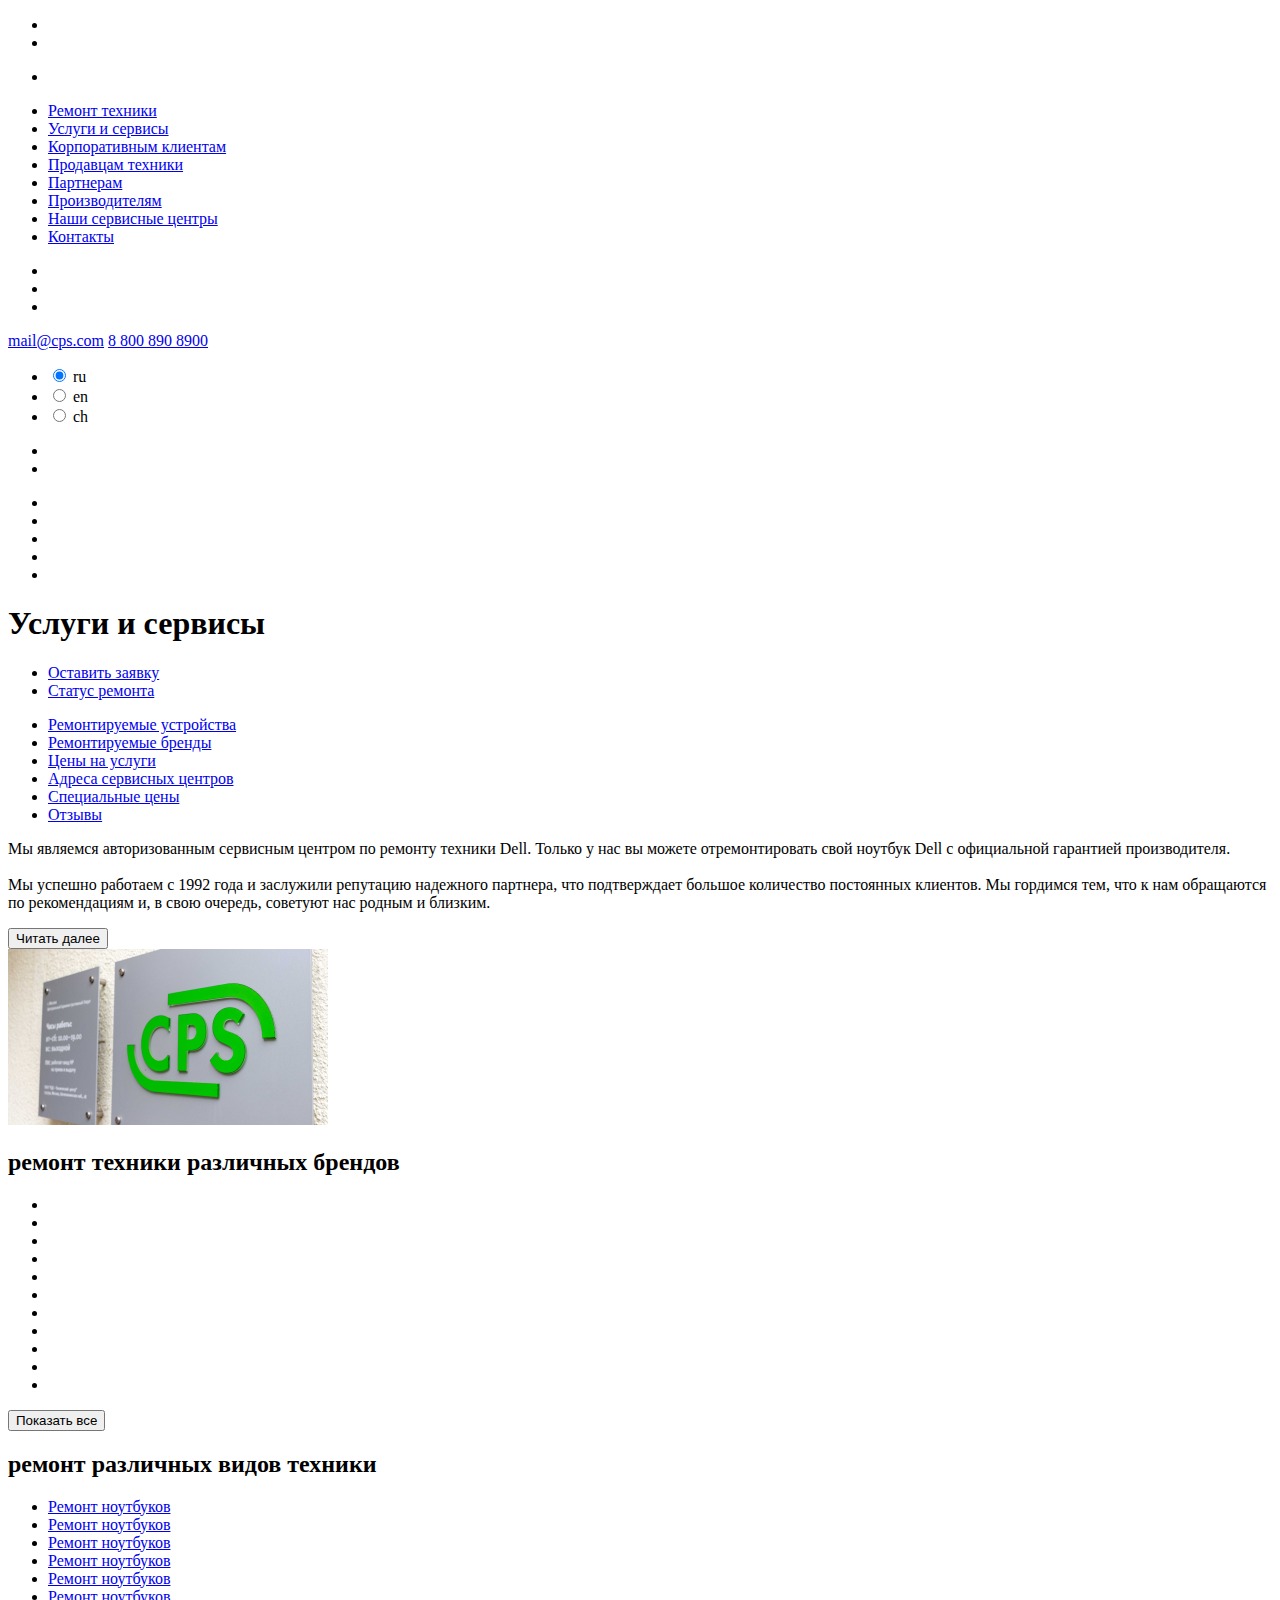
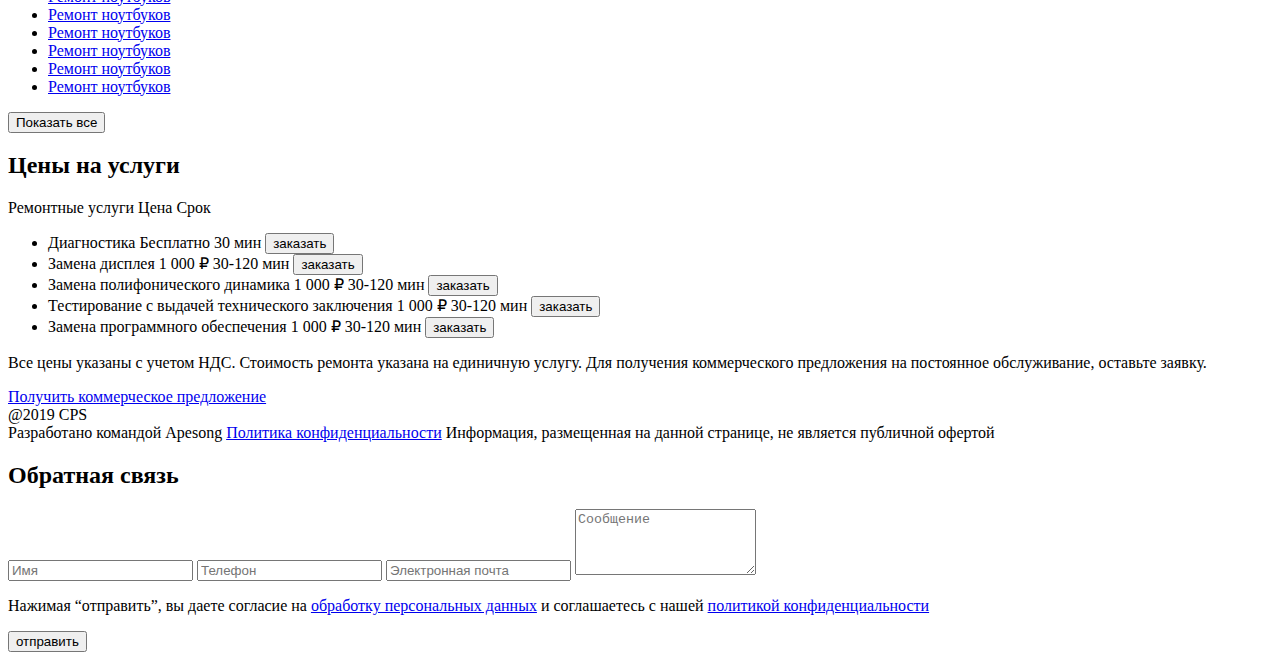
==== src/index.html @ fc572ecc "src files" ====
<!DOCTYPE html>
<html lang="ru">
    <head>
        <title>cps</title>
        <meta charset="utf-8">
        <meta name="viewport" content="width=device-width, initial-scale=1.0, maximum-scale=1.0, user-scalable=0">
    </head>
    <body>
        <div class="content-wrapper">
            <!--aside-->
            <aside class="side-menu">
                <div class="side-menu__container">
                    <div class="side-menu__top">
                        <div class="menu">
                            <ul class="menu__group">
                                <li class="menu__item">
                                    <a href="#" class="menu__link menu__link--burger-exit" id="burger">
                                    </a>
                                </li>
                                <li class="menu__item">
                                    <a href="#" class="menu__link menu__link--group">
                                    </a>
                                </li>
                            </ul>
                            <ul class="menu__group">
                                <li class="menu__item">
                                    <a href="#" class="menu__link menu__link--search">
                                    </a>
                                </li>
                            </ul>
                        </div>
                        <nav class="side-menu__navigation">
                            <ul class="side-menu__list">
                                <li class="side-menu__item">
                                    <a href="#" class="side-menu__link">Ремонт техники</a>
                                </li>
                                <li class="side-menu__item">
                                    <a href="#" class="side-menu__link">Услуги и сервисы</a>
                                </li>
                                <li class="side-menu__item">
                                    <a href="#" class="side-menu__link">Корпоративным клиентам</a>
                                </li>
                                <li class="side-menu__item">
                                    <a href="#" class="side-menu__link">Продавцам техники</a>
                                </li>
                                <li class="side-menu__item">
                                    <a href="#" class="side-menu__link">Партнерам</a>
                                </li>
                                <li class="side-menu__item">
                                    <a href="#" class="side-menu__link">Производителям</a>
                                </li>
                                <li class="side-menu__item">
                                    <a href="#" class="side-menu__link">Наши сервисные центры</a>
                                </li>
                                <li class="side-menu__item">
                                    <a href="#" class="side-menu__link">Контакты</a>
                                </li>
                            </ul>
                        </nav>
                    </div>
                    <div class="side-menu__bottom">
                        <div class="side-menu__contacts">
                            <ul class="menu">
                                <li class="menu__item">
                                    <a href="#" class="menu__link menu__link--call" id="callback">
                                    </a>
                                </li>
                                <li class="menu__item">
                                    <a href="#" class="menu__link menu__link--chat" id="feedback">
                                    </a>
                                </li>
                                <li class="menu__item">
                                    <a href="#" class="menu__link menu__link--profile">
                                    </a>
                                </li>
                            </ul>
                            <a href="#" class="side-menu__link">mail@cps.com</a>
                            <a href="#" class="side-menu__link side-menu__link--tel">8 800 890 8900</a>
                        </div>
                        <ul class="side-menu__language">
                            <li>
                                <input type="radio" name="lang" value="ru" id="ru" checked>
                                <label for="ru" class="side-menu__label">ru</label>
                            </li>
                            <li>
                                <input type="radio" name="lang" value="en" id="en">
                                <label for="en" class="side-menu__label">en</label>
                            </li>
                            <li>
                                <input type="radio" name="lang" value="ch" id="ch">
                                <label for="ch" class="side-menu__label">ch</label>
                            </li>
                        </ul>
                    </div>
                </div>
            </aside>
            <div class="container">
                <!--header-->
                <header>
                    <div class="block-wrapper">
                        <div class="menu">
                            <ul class="menu__group">
                                <li class="menu__item">
                                    <a href="#" class="menu__link menu__link--burger"  id="burger">
                                    </a>
                                </li>
                                <li class="menu__item menu__item--divider">
                                    <a href="#" class="menu__link menu__link--group">
                                    </a>
                                </li>
                            </ul>
                            <ul class="menu__group">
                                <li class="menu__item menu__item--disabled">
                                    <a href="#" class="menu__link menu__link--call" id="callback">
                                    </a>
                                </li>
                                <li class="menu__item menu__item--disabled">
                                    <a href="#" class="menu__link menu__link--chat" id="feedback">
                                    </a>
                                </li>
                                <li class="menu__item menu__item--disabled">
                                    <a href="#" class="menu__link menu__link--profile">
                                    </a>
                                </li>
                                <li class="menu__item menu__item--divider">
                                    <a href="#" class="menu__link menu__link--repair">
                                    </a>
                                </li>
                                <li class="menu__item">
                                    <a href="#" class="menu__link menu__link--check">
                                    </a>
                                </li>
                            </ul>
                        </div>
                    </div>
                </header>
                <div class="main-title">
                    <div class="main-title__wrapper">
                        <h1 class="main-title__text">Услуги и сервисы</h1>
                    </div>
                    <ul class="menu">
                        <li class="menu__item">
                            <a href="#" class="menu__link--text">
                                <span class="menu__text">Оставить заявку</span>
                            </a>
                            <a href="#" class="menu__link menu__link--repair">
                            </a>
                        </li>
                        <li class="menu__item">
                            <a href="#" class="menu__link--text">
                                <span class="menu__text">Статус ремонта</span>
                            </a>
                            <a href="#" class="menu__link menu__link--check">
                            </a>
                        </li>
                    </ul>
                </div>
                <nav class="navigation">
                    <ul class="navigation__list">
                        <li class="navigation__item">
                            <a href="#repair-types" class="navigation__link">Ремонтируемые устройства</a>
                        </li>
                        <li class="navigation__item">
                            <a href="#repair-brands" class="navigation__link">Ремонтируемые бренды</a>
                        </li>
                        <li class="navigation__item">
                            <a href="#prices" class="navigation__link">Цены на услуги</a>
                        </li>
                        <li class="navigation__item">
                            <a href="#" class="navigation__link">Адреса сервисных центров</a>
                        </li>
                        <li class="navigation__item">
                            <a href="#" class="navigation__link">Специальные цены</a>
                        </li>
                        <li class="navigation__item">
                            <a href="#" class="navigation__link">Отзывы</a>
                        </li>
                    </ul>
                </nav>
                <section class="container__sections">
                    <!--common-section-->
                    <section class="container__section">
                        <div class="about-company">
                            <div class="about-company__column">
                                <p class="about-company__text">Мы являемся авторизованным сервисным центром по ремонту техники Dell. Только у нас вы можете отремонтировать свой ноутбук Dell с официальной гарантией производителя.<br><br> Мы успешно работаем с 1992 года и заслужили репутацию надежного партнера, что подтверждает большое количество постоянных клиентов. Мы гордимся тем, что к нам обращаются по рекомендациям и, в свою очередь, советуют нас родным и близким.</p>
                                <button class="expand-button" data-num="1">Читать далее</button>
                            </div>
                            <img src="img/company.png" alt="company-img" class="about-company__img">
                        </div>
                    </section>
                    <!--repair-brands-->
                    <section class="container__section" id="repair-brands">
                        <h2 class="common-title">ремонт техники различных брендов</h2>
                        <div class="swiper" data-mobile="false" data-num="0">
                            <ul class="swiper-wrapper repair-wrapper" data-list="2">
                                <li class="swiper-slide repair-slide">
                                    <a href="#" class="service-card service-card--brand">
                                        <span class="service-card--brand">
                                        </span>
                                        <span class="service-card__icon">
                                        </span>
                                    </a>
                                </li>
                                <li class="swiper-slide repair-slide">
                                    <a href="#" class="service-card service-card--brand">
                                        <span class="service-card--brand">
                                        </span>
                                        <span class="service-card__icon">
                                        </span>
                                    </a>
                                </li>
                                <li class="swiper-slide repair-slide">
                                    <a href="#" class="service-card service-card--brand">
                                        <span class="service-card--brand">
                                        </span>
                                        <span class="service-card__icon">
                                        </span>
                                    </a>
                                </li>
                                <li class="swiper-slide repair-slide">
                                    <a href="#" class="service-card service-card--brand">
                                        <span class="service-card--brand">
                                        </span>
                                        <span class="service-card__icon">
                                        </span>
                                    </a>
                                </li>
                                <li class="swiper-slide repair-slide">
                                    <a href="#" class="service-card service-card--brand">
                                        <span class="service-card--brand">
                                        </span>
                                        <span class="service-card__icon">
                                        </span>
                                    </a>
                                </li>
                                <li class="swiper-slide repair-slide">
                                    <a href="#" class="service-card service-card--brand">
                                        <span class="service-card--brand">
                                        </span>
                                        <span class="service-card__icon">
                                        </span>
                                    </a>
                                </li>
                                <li class="swiper-slide repair-slide">
                                    <a href="#" class="service-card service-card--brand">
                                        <span class="service-card--brand">
                                        </span>
                                        <span class="service-card__icon">
                                        </span>
                                    </a>
                                </li>
                                <li class="swiper-slide repair-slide">
                                    <a href="#" class="service-card service-card--brand">
                                        <span class="service-card--brand">
                                        </span>
                                        <span class="service-card__icon">
                                        </span>
                                    </a>
                                </li>
                                <li class="swiper-slide repair-slide">
                                    <a href="#" class="service-card service-card--brand">
                                        <span class="service-card--brand">
                                        </span>
                                        <span class="service-card__icon">
                                        </span>
                                    </a>
                                </li>
                                <li class="swiper-slide repair-slide">
                                    <a href="#" class="service-card service-card--brand">
                                        <span class="service-card--brand">
                                        </span>
                                        <span class="service-card__icon">
                                        </span>
                                    </a>
                                </li>
                                <li class="swiper-slide repair-slide">
                                    <a href="#" class="service-card service-card--brand">
                                        <span class="service-card--brand">
                                        </span>
                                        <span class="service-card__icon">
                                        </span>
                                    </a>
                                </li>
                            </ul>
                            <button class="expand-button expand-button--disabled" data-num="2">Показать все</button>
                            <div class="swiper-pagination"></div>
                        </div>
                    </section>
                    <!--repair-types-->
                    <section class="container__section" id="repair-types">
                        <h2 class="common-title">ремонт различных видов техники</h2>
                        <div class="swiper" data-mobile="false" data-num="1">
                            <ul class="swiper-wrapper repair-wrapper" data-list="3">
                                <li class="swiper-slide repair-slide">
                                    <a href="#" class="service-card service-card--type">
                                        <span class="service-card__text">Ремонт ноутбуков</span>
                                        <span class="service-card__icon">
                                        </span>
                                    </a>
                                </li>
                                <li class="swiper-slide repair-slide">
                                    <a href="#" class="service-card service-card--type">
                                        <span class="service-card__text">Ремонт ноутбуков</span>
                                        <span class="service-card__icon">
                                        </span>
                                    </a>
                                </li>
                                <li class="swiper-slide repair-slide">
                                    <a href="#" class="service-card service-card--type">
                                        <span class="service-card__text">Ремонт ноутбуков</span>
                                        <span class="service-card__icon">
                                        </span>
                                    </a>
                                </li>
                                <li class="swiper-slide repair-slide">
                                    <a href="#" class="service-card service-card--type">
                                        <span class="service-card__text">Ремонт ноутбуков</span>
                                        <span class="service-card__icon">
                                        </span>
                                    </a>
                                </li>
                                <li class="swiper-slide repair-slide">
                                    <a href="#" class="service-card service-card--type">
                                        <span class="service-card__text">Ремонт ноутбуков</span>
                                        <span class="service-card__icon">
                                        </span>
                                    </a>
                                </li>
                                <li class="swiper-slide repair-slide">
                                    <a href="#" class="service-card service-card--type">
                                        <span class="service-card__text">Ремонт ноутбуков</span>
                                        <span class="service-card__icon">
                                        </span>
                                    </a>
                                </li>
                                <li class="swiper-slide repair-slide">
                                    <a href="#" class="service-card service-card--type">
                                        <span class="service-card__text">Ремонт ноутбуков</span>
                                        <span class="service-card__icon">
                                        </span>
                                    </a>
                                </li>
                                <li class="swiper-slide repair-slide">
                                    <a href="#" class="service-card service-card--type">
                                        <span class="service-card__text">Ремонт ноутбуков</span>
                                        <span class="service-card__icon">
                                        </span>
                                    </a>
                                </li>
                                <li class="swiper-slide repair-slide">
                                    <a href="#" class="service-card service-card--type">
                                        <span class="service-card__text">Ремонт ноутбуков</span>
                                        <span class="service-card__icon">
                                        </span>
                                    </a>
                                </li>
                                <li class="swiper-slide repair-slide">
                                    <a href="#" class="service-card service-card--type">
                                        <span class="service-card__text">Ремонт ноутбуков</span>
                                        <span class="service-card__icon">
                                        </span>
                                    </a>
                                </li>
                                <li class="swiper-slide repair-slide">
                                    <a href="#" class="service-card service-card--type">
                                        <span class="service-card__text">Ремонт ноутбуков</span>
                                        <span class="service-card__icon">
                                        </span>
                                    </a>
                                </li>
                            </ul>
                            <button class="expand-button expand-button--disabled" data-num="3">Показать все</button>
                            <div class="swiper-pagination"></div>
                        </div>
                    </section>
                    <!--prices-->
                    <section class="container__section" id="prices">
                        <h2 class="common-title">Цены на услуги</h2>
                        <div class="price swiper" data-mobile="false" data-num="2">
                            <div class="price__item price__item--title">
                                <span class="price__text price__text--description">Ремонтные услуги</span>
                                <span class="price__text price__text--cost">Цена</span>
                                <span class="price__text price__text--time">Срок</span>
                            </div>
                            <ul class="price__layout swiper-wrapper">
                                <li class="swiper-slide">
                                    <div class="price__item">
                                        <span class="price__text price__text--description">Диагностика</span>
                                        <span class="price__text price__text--cost">Бесплатно</span>
                                        <span class="price__text price__text--time">30 мин</span>
                                        <button class="price__button">заказать</button>
                                    </div>
                                </li>
                                <li class="swiper-slide">
                                    <div class="price__item">
                                        <span class="price__text price__text--description">Замена дисплея</span>
                                        <span class="price__text price__text--cost">1 000 ₽</span>
                                        <span class="price__text price__text--time">30-120 мин</span>
                                        <button class="price__button">заказать</button>
                                    </div>
                                </li>
                                <li class="swiper-slide">
                                    <div class="price__item">
                                        <span class="price__text price__text--description">Замена полифонического динамика</span>
                                        <span class="price__text price__text--cost">1 000 ₽</span>
                                        <span class="price__text price__text--time">30-120 мин</span>
                                        <button class="price__button">заказать</button>
                                    </div>
                                </li>
                                <li class="swiper-slide">
                                    <div class="price__item">
                                        <span class="price__text price__text--description">Тестирование с выдачей технического заключения</span>
                                        <span class="price__text price__text--cost">1 000 ₽</span>
                                        <span class="price__text price__text--time">30-120 мин</span>
                                        <button class="price__button">заказать</button>
                                    </div>
                                </li>
                                <li class="swiper-slide">
                                    <div class="price__item">
                                        <span class="price__text price__text--description">Замена программного обеспечения</span>
                                        <span class="price__text price__text--cost">1 000 ₽</span>
                                        <span class="price__text price__text--time">30-120 мин</span>
                                        <button class="price__button">заказать</button>
                                    </div>
                                </li>
                            </ul>
                            <div class="swiper-pagination"></div>
                        </div>
                        <div class="price__comment">
                            <p class="price__text">
                                Все цены указаны с учетом НДС. Стоимость ремонта указана на единичную услугу. Для получения коммерческого предложения на постоянное обслуживание, оставьте заявку.
                            </p>
                            <a href="#" class="price__link">Получить коммерческое предложение</a>
                        </div>
                    </section>
                </section>
                <!--footer-->
                <footer class="footer">
                    <span class="footer__text">@2019 CPS<br>Разработано командой Apesong</span>
                    <a href="#" class="footer__text footer__link">Политика конфиденциальности</a>
                    <span class="footer__text">Информация, размещенная на данной странице, не является публичной офертой</span>
                </footer>
            </div>
            <div class="modal">
                <div class="modal__container">
                    <div class="modal__wrapper">
                        <div class="menu">
                            <a href="#" class="menu__link menu__link--burger-exit">
                            </a>
                        </div>
                    </div>
                    <div class="modal__title">
                        <h2 class="modal__text">Обратная связь</h2>
                    </div>
                    <form action="#" class="form">
                        <input type="text" placeholder="Имя" class="form__elem">
                        <input type="tel" placeholder="Телефон" class="form__elem">
                        <input type="email" placeholder="Электронная почта" class="form__elem">
                        <textarea rows="4" placeholder="Сообщение" class="form__elem"></textarea>
                        <p class="form__text">Нажимая “отправить”, вы даете согласие на <a href="#" class="form__link">обработку персональных данных</a> и соглашаетесь с нашей <a href="#" class="form__link">политикой конфиденциальности</a></p>
                        <button type="submit" class="form__button">отправить</button>
                    </form>
                </div>
            </div>
        </div>
    </body>
</html>
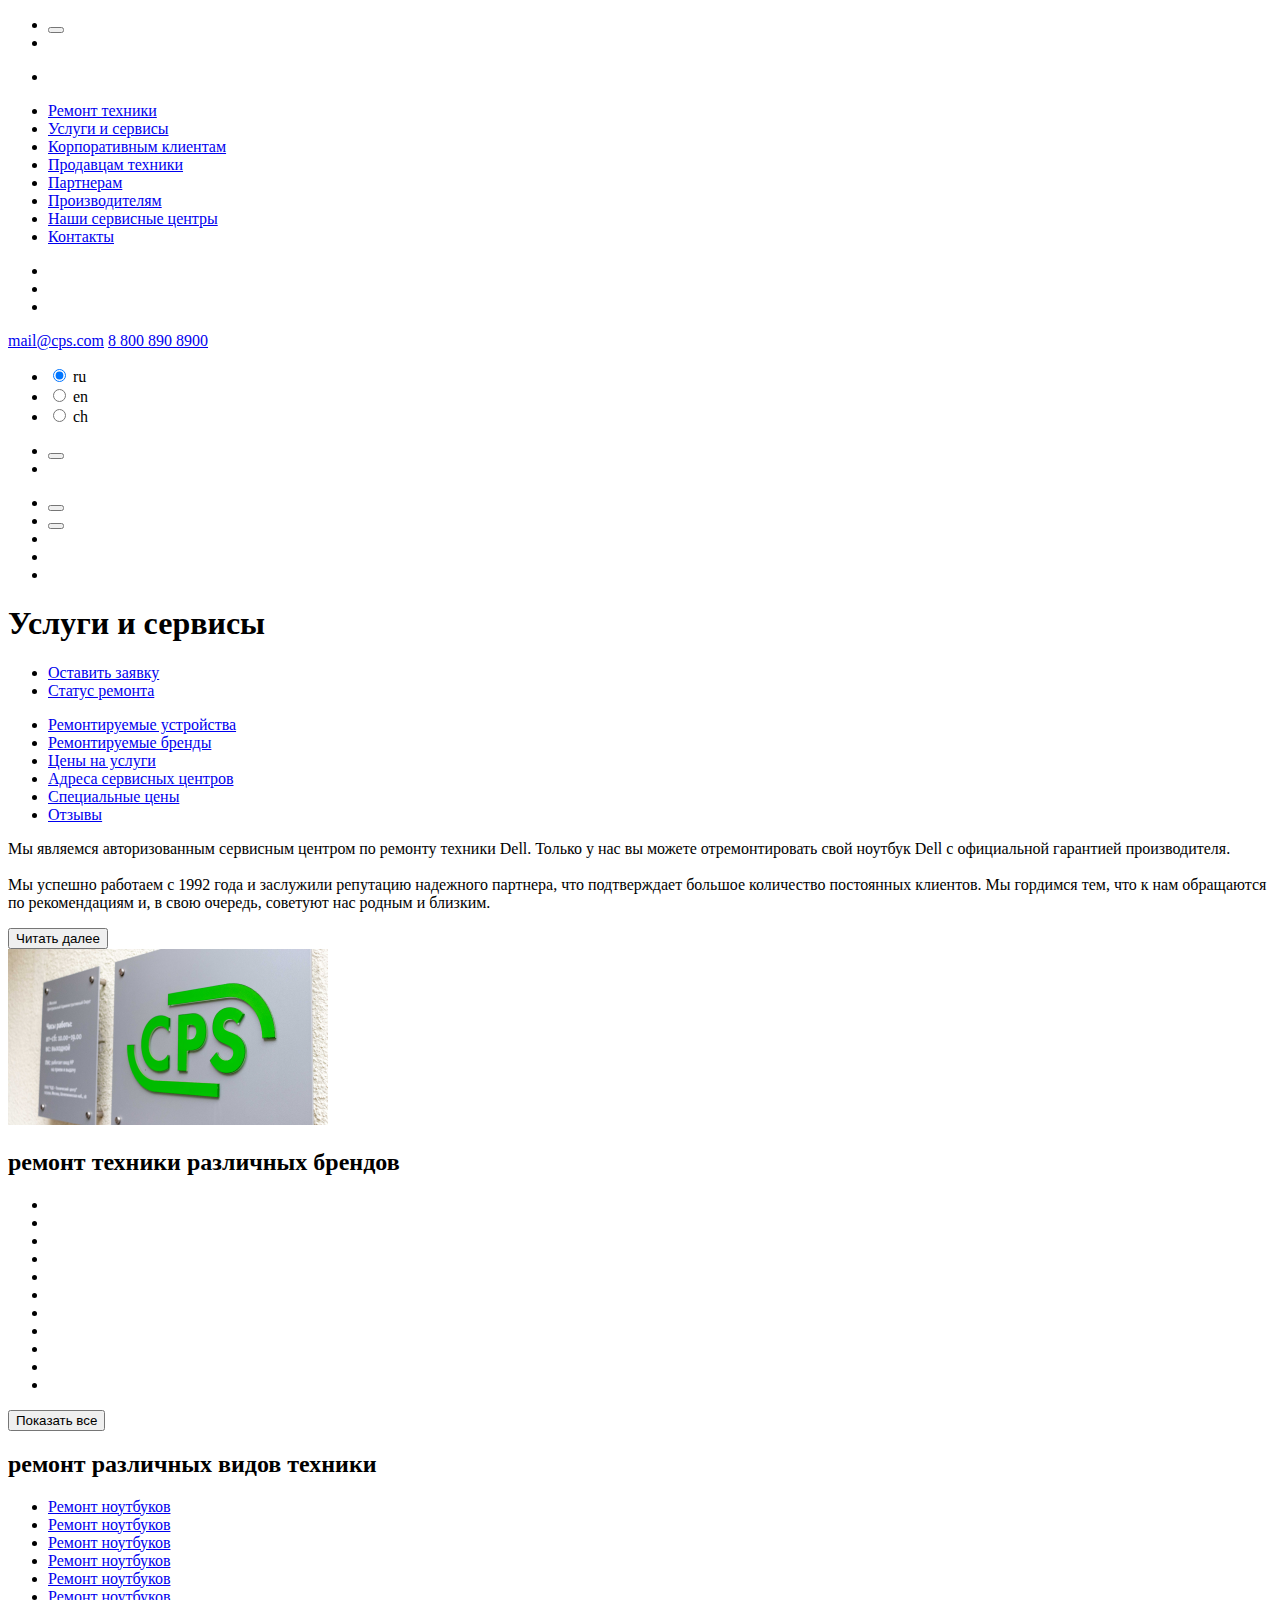
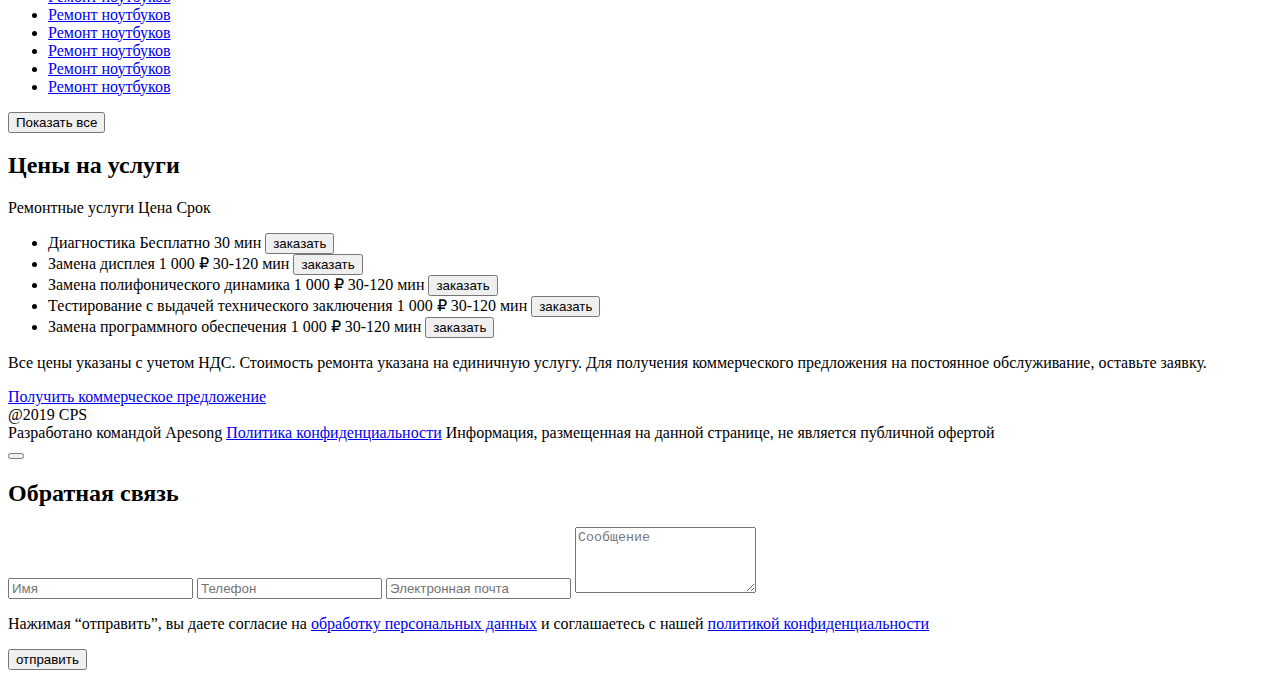
==== commit 611a3311: "fix many issues" ====
--- a/src/index.html
+++ b/src/index.html
@@ -14,8 +14,8 @@
                         <div class="menu">
                             <ul class="menu__group">
                                 <li class="menu__item">
-                                    <a href="#" class="menu__link menu__link--burger-exit" id="burger">
-                                    </a>
+                                    <button class="menu__button menu__link--burger menu__link--burger-exit">                                       
+                                    </button>
                                 </li>
                                 <li class="menu__item">
                                     <a href="#" class="menu__link menu__link--group">
@@ -62,11 +62,11 @@
                         <div class="side-menu__contacts">
                             <ul class="menu">
                                 <li class="menu__item">
-                                    <a href="#" class="menu__link menu__link--call" id="callback">
-                                    </a>
-                                </li>
-                                <li class="menu__item">
-                                    <a href="#" class="menu__link menu__link--chat" id="feedback">
+                                    <a href="#" class="menu__link menu__link--call">
+                                    </a>
+                                </li>
+                                <li class="menu__item">
+                                    <a href="#" class="menu__link menu__link--chat">
                                     </a>
                                 </li>
                                 <li class="menu__item">
@@ -101,8 +101,8 @@
                         <div class="menu">
                             <ul class="menu__group">
                                 <li class="menu__item">
-                                    <a href="#" class="menu__link menu__link--burger"  id="burger">
-                                    </a>
+                                    <button class="menu__button menu__link--burger menu__link--burger-open">
+                                    </button>
                                 </li>
                                 <li class="menu__item menu__item--divider">
                                     <a href="#" class="menu__link menu__link--group">
@@ -111,12 +111,12 @@
                             </ul>
                             <ul class="menu__group">
                                 <li class="menu__item menu__item--disabled">
-                                    <a href="#" class="menu__link menu__link--call" id="callback">
-                                    </a>
+                                    <button class="menu__button menu__link menu__link--call">
+                                    </button>
                                 </li>
                                 <li class="menu__item menu__item--disabled">
-                                    <a href="#" class="menu__link menu__link--chat" id="feedback">
-                                    </a>
+                                    <button class="menu__button menu__link menu__link--chat">
+                                    </button>
                                 </li>
                                 <li class="menu__item menu__item--disabled">
                                     <a href="#" class="menu__link menu__link--profile">
@@ -445,18 +445,18 @@
                 <div class="modal__container">
                     <div class="modal__wrapper">
                         <div class="menu">
-                            <a href="#" class="menu__link menu__link--burger-exit">
-                            </a>
+                            <button class="menu__button menu__link menu__link--burger-exit">
+                            </button>
                         </div>
                     </div>
                     <div class="modal__title">
                         <h2 class="modal__text">Обратная связь</h2>
                     </div>
                     <form action="#" class="form">
-                        <input type="text" placeholder="Имя" class="form__elem">
-                        <input type="tel" placeholder="Телефон" class="form__elem">
-                        <input type="email" placeholder="Электронная почта" class="form__elem">
-                        <textarea rows="4" placeholder="Сообщение" class="form__elem"></textarea>
+                        <input type="text" name="text" placeholder="Имя" class="form__elem" required>
+                        <input type="tel" name="tel" placeholder="Телефон" class="form__elem" pattern="[0-9]{10}">
+                        <input type="email" name="email" placeholder="Электронная почта" class="form__elem" required>
+                        <textarea rows="4" name="message" placeholder="Сообщение" class="form__elem" required></textarea>
                         <p class="form__text">Нажимая “отправить”, вы даете согласие на <a href="#" class="form__link">обработку персональных данных</a> и соглашаетесь с нашей <a href="#" class="form__link">политикой конфиденциальности</a></p>
                         <button type="submit" class="form__button">отправить</button>
                     </form>
